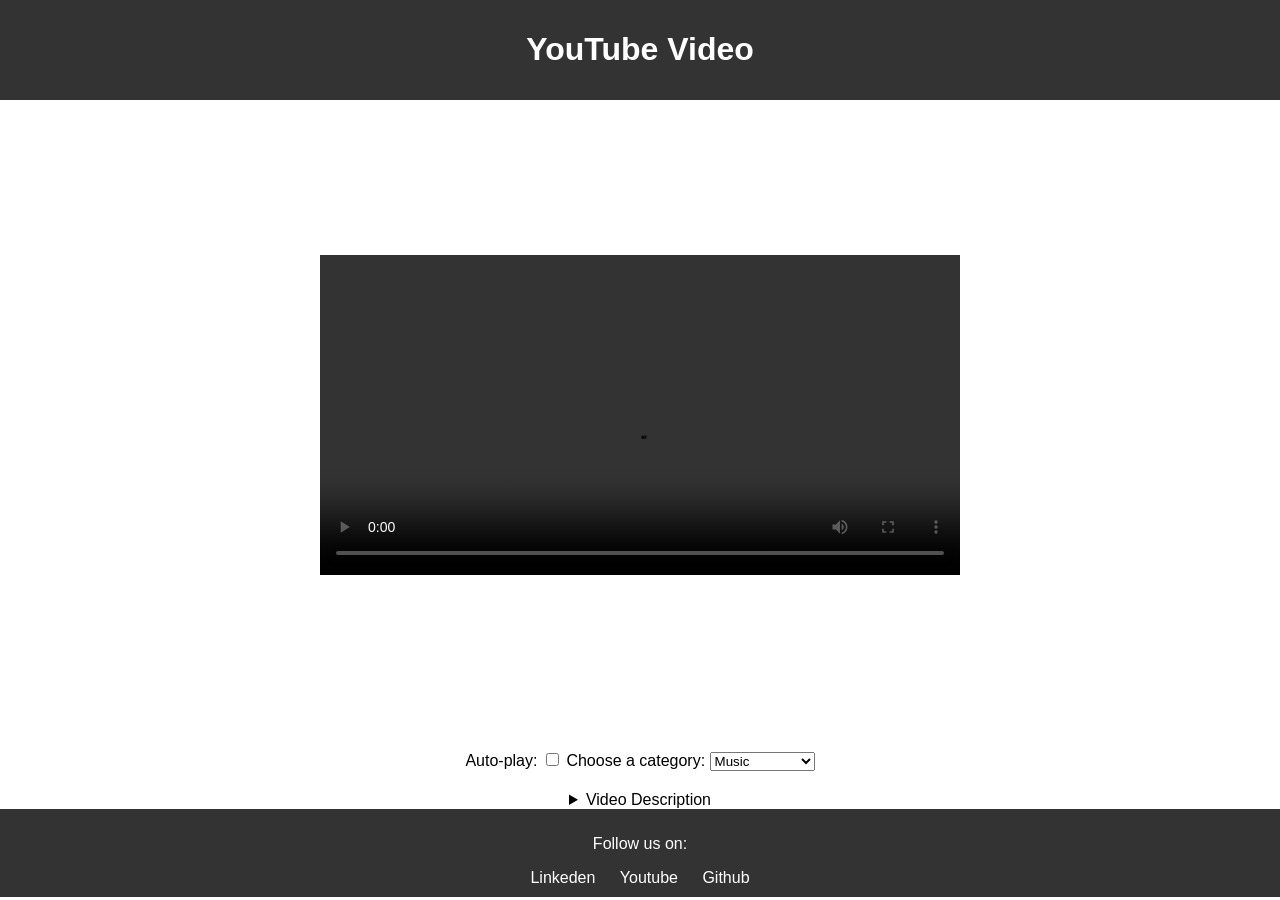
==== milestone1.html @ 054aa3b8 "Add files via upload" ====
<!DOCTYPE html>
<html lang="en">
<head>
    <meta charset="UTF-8">
    <meta name="viewport" content="width=device-width, initial-scale=1.0">
    <title>Video Viewer</title>
    <style>
        /* Center the video and limit its width to half of the viewport */
        .video-container {
            display: flex;
            justify-content: center;
            align-items: center;
            height: 70vh;
        }

        video {
            width: 50%;
            height: auto;
        }

        /* Basic page styling */
        body {
            font-family: Arial;
            margin: 0;
            padding: 0;
            text-align: center;
        }

        header, footer {
            background-color: #333;
            color: white;
            padding: 10px;
        }

        footer a {
            color: #fff;
            margin: 0 10px;
            text-decoration: none;
        }

        .video-description {
            margin-top: 20px;
        }

        /* Video toggle and dropdown styling */
        .controls {
            margin: 20px 0;
        }
    </style>
</head>
<body>

    <!-- Header Section -->
    <header>
        <h1>YouTube Video</h1>
        <!-- TODO: Implement a navigation menu for video categories and user profile -->
    </header>

    <!-- Video Section -->
    <div class="video-container">
        <video id="myVideo" name="videoPlayer" class="video-element" controls>
            <source src="https://youtu.be/6stlCkUDG_s?si=Yk4CS_YRu97zCdFY" type="video/mp4">
            Your browser does not support the video tag.
        </video>
    </div>

    <!-- Video Controls Section -->
    <div class="controls">
        <!-- Toggle auto-play -->
        <label for="autoplayToggle">Auto-play:</label>
        <input type="checkbox" id="autoplayToggle" name="autoplayToggle" onchange="toggleAutoplay()">
        
        <!-- Video category selection -->
        <label for="category">Choose a category:</label>
        <select id="category" name="category">
            <option value="music">Music</option>
            <option value="education">Education</option>
            <option value="entertainment">Entertainment</option>
            <option value="tech">Tech</option>
        </select>
    </div>

    <!-- Video Description Section -->
    <div class="video-description">
        <details>
            <summary>Video Description</summary>
            <p>This is a sample video description for the embedded YouTube video. It provides details about the content of the video and its relevance to users.</p>
        </details>
    </div>

    <!-- Footer Section -->
    <footer>
        <p>Follow us on:</p>
        <a href="#">Linkeden</a>
        <a href="#">Youtube</a>
        <a href="#">Github</a>
        <!-- TODO: Implement actual social media links in the future -->
    </footer>

    <script>
        // JavaScript to toggle auto-play feature on/off
        function toggleAutoplay() {
            var video = document.getElementById("myVideo");
            var autoPlayCheckbox = document.getElementById("autoplayToggle");
            if (autoPlayCheckbox.checked) {
                video.setAttribute("autoplay", true);
            } else {
                video.removeAttribute("autoplay");
            }
        }
    </script>
</body>
</html>
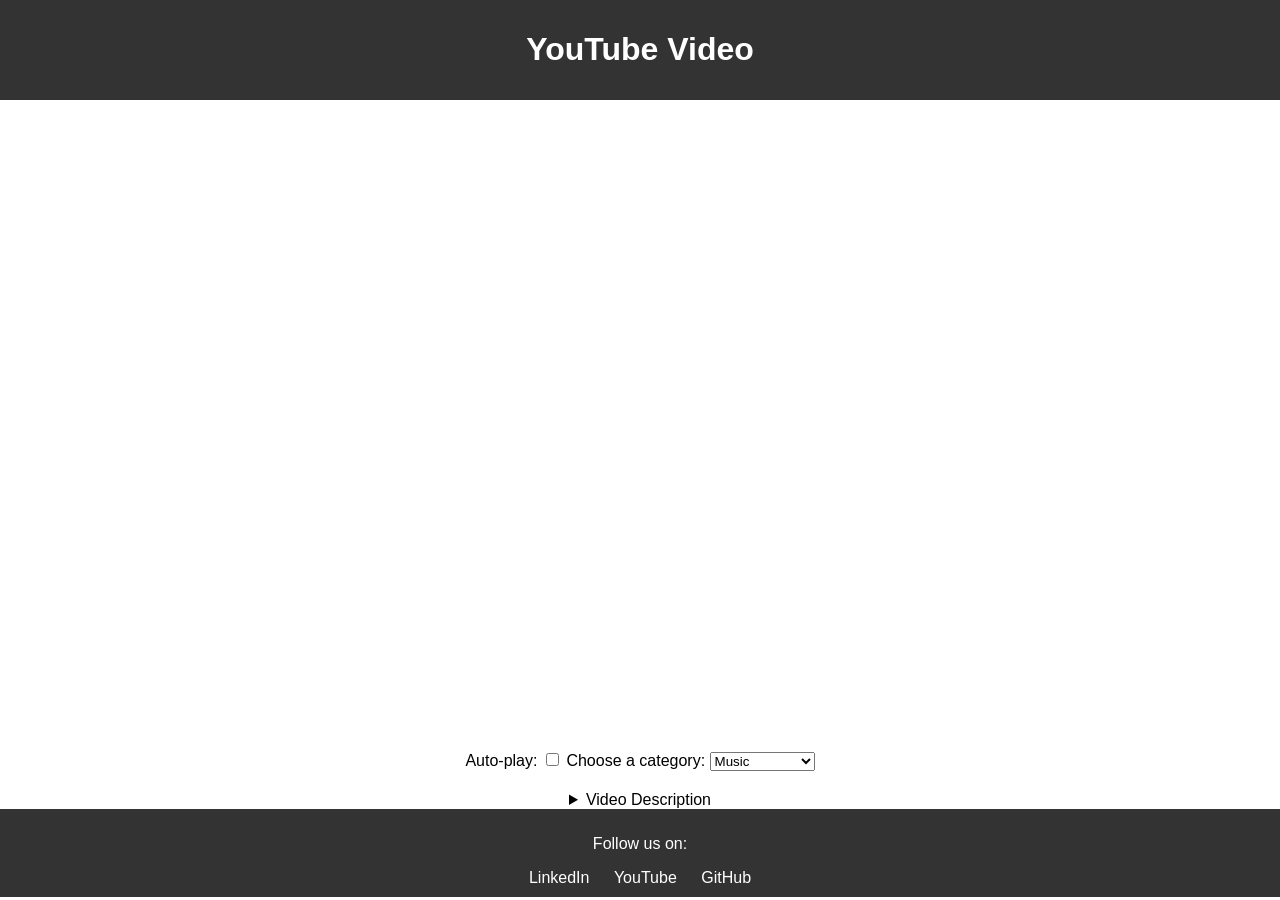
==== commit e1d7345b: "Add files via upload" ====
--- a/milestone1.html
+++ b/milestone1.html
@@ -13,7 +13,7 @@
             height: 70vh;
         }
 
-        video {
+        iframe {
             width: 50%;
             height: auto;
         }
@@ -58,10 +58,13 @@
 
     <!-- Video Section -->
     <div class="video-container">
-        <video id="myVideo" name="videoPlayer" class="video-element" controls>
-            <source src="https://youtu.be/6stlCkUDG_s?si=Yk4CS_YRu97zCdFY" type="video/mp4">
-            Your browser does not support the video tag.
-        </video>
+        <!-- Embed YouTube video using iframe -->
+        <iframe id="myVideo" name="videoPlayer" class="video-element" 
+                src="https://www.youtube.com/embed/6stlCkUDG_s?si=pN8lOuWokIVtD-MA" 
+                title="YouTube video player" frameborder="0" 
+                allow="accelerometer; autoplay; clipboard-write; encrypted-media; gyroscope; picture-in-picture; web-share" 
+                referrerpolicy="strict-origin-when-cross-origin" allowfullscreen>
+        </iframe>
     </div>
 
     <!-- Video Controls Section -->
@@ -91,21 +94,23 @@
     <!-- Footer Section -->
     <footer>
         <p>Follow us on:</p>
-        <a href="#">Linkeden</a>
-        <a href="#">Youtube</a>
-        <a href="#">Github</a>
+        <a href="#">LinkedIn</a>
+        <a href="#">YouTube</a>
+        <a href="#">GitHub</a>
         <!-- TODO: Implement actual social media links in the future -->
     </footer>
 
     <script>
-        // JavaScript to toggle auto-play feature on/off
+        // JavaScript to toggle auto-play feature on/off by modifying the iframe URL
         function toggleAutoplay() {
             var video = document.getElementById("myVideo");
             var autoPlayCheckbox = document.getElementById("autoplayToggle");
+
+            var currentSrc = video.src;
             if (autoPlayCheckbox.checked) {
-                video.setAttribute("autoplay", true);
+                video.src = currentSrc + "&autoplay=1";  // Add autoplay parameter to iframe URL
             } else {
-                video.removeAttribute("autoplay");
+                video.src = currentSrc.replace("&autoplay=1", "");  // Remove autoplay parameter
             }
         }
     </script>
